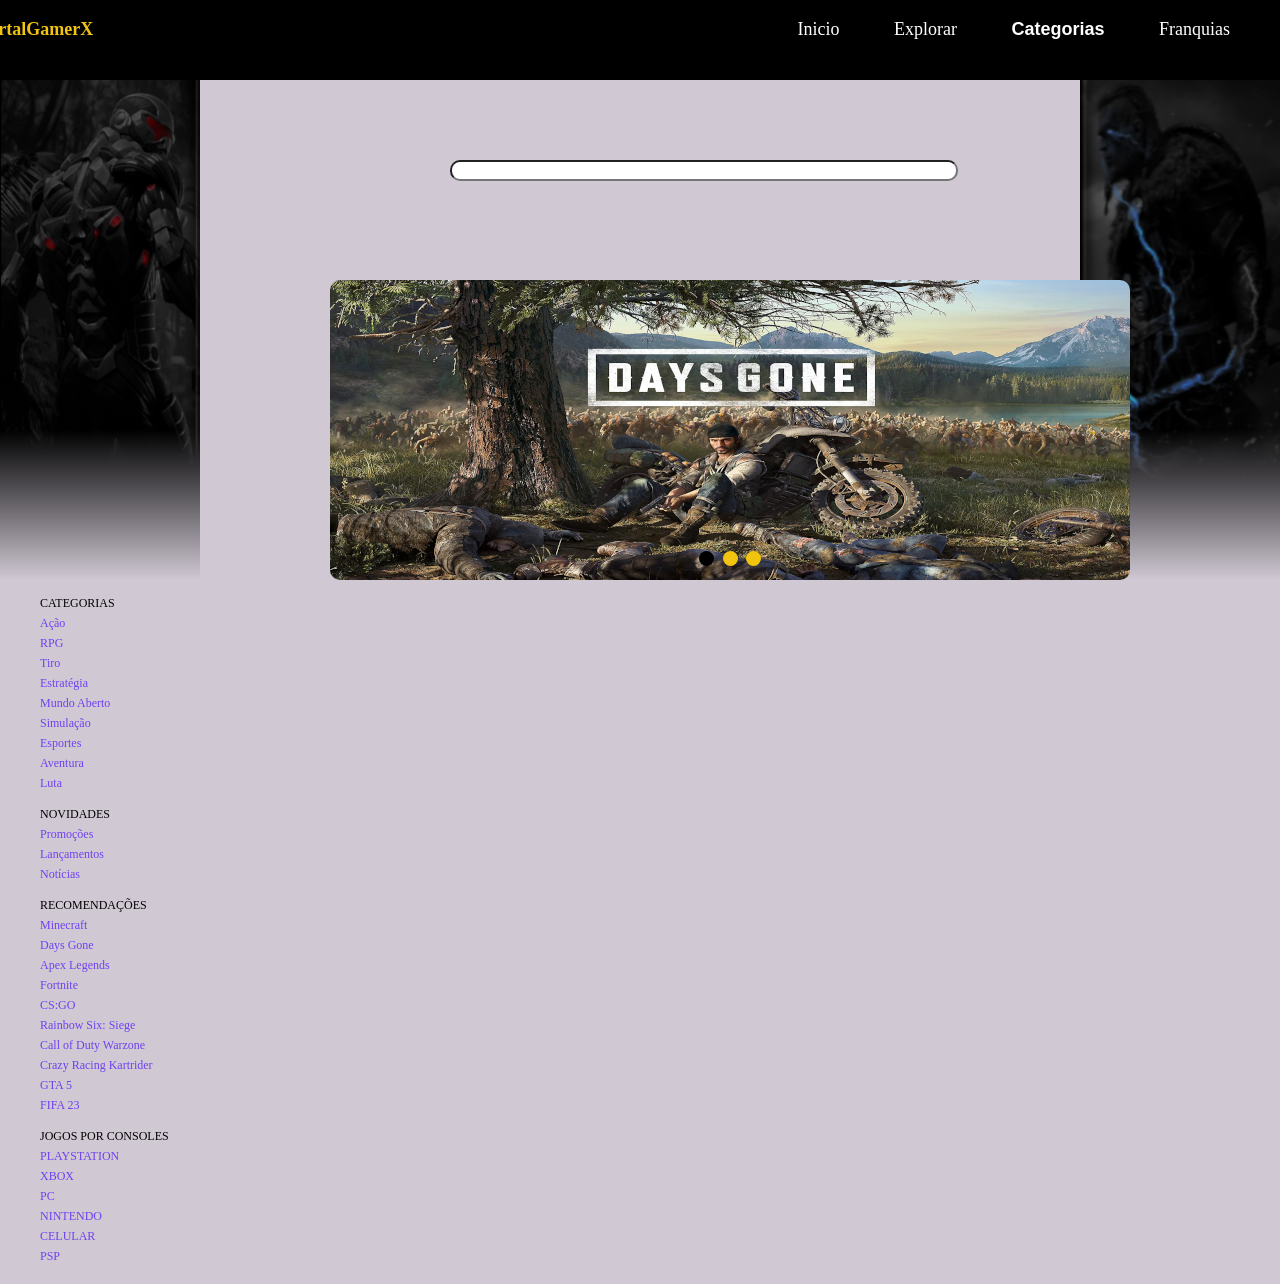
==== PortalGamerX/PortalGamerX.com.html @ 864327bb "Initial commit" ====
<!DOCTYPE html>
<html lang="pt-BR">
<head>
    <meta charset="UTF-8">
    <meta name="viewport" content="width=device-width, initial-scale=1.0">
    <meta name="description" content="Descrição breve do seu site">
    <meta name="keywords" content="palavras-chave, relevantes, para, seu, site">
    <title>PortalGamerX</title>
    <link rel="icon" href="favicon.png" type="image/png">
    <link rel="stylesheet" type="text/css" href="Header-Nav.css">
    <link rel="stylesheet" type="text/css" href="Background.css">
    <link rel="stylesheet" type="text/css" href="Slide.css">
    <link rel="stylesheet" type="text/css" href="aside.css">
</head>
<body>
    <header>
        <nav>
            <ul>
                <li>
                    <div class="Logo">
                        <a href="Index.html">PortalGamerX</a>
                    </div>
                </li>
                <li><a href="PortalGamerX.com.html">Inicio</a></li>
                <li><a href="#">Explorar</a></li>
                <li class="dropdown">
                    <h1 class="text">Categorias</h1>
                    <div class="dropdown-content">
                        <a href="#">Ação</a>
                        <a href="#">Aventura</a>
                        <a href="#">RPG</a>
                        <a href="#">FPS</a>
                        <a href="#">Estratégia</a>
                        <a href="#">Esportes</a>
                        <a href="#">Corrida</a>
                        <a href="#">Luta</a>
                        <a href="#">Tiro</a>
                        <a href="#">Simulação</a>
                        <a href="#">Retro</a>
                        <a href="#">Puzzle</a>
                        <a href="#">Arcade</a>
                        <a href="#">Mundo Aberto</a>
                    </div>
                </li>
                <li><a href="#">Franquias</a></li>
            </ul>
        </nav>
    </header>

    <input class="Pesquisar" type="text"> 


    <ul class="image-list">
        <li class="img1">
            <div class="image-container">
                <img src="halo.png" alt="Halo">
            </div>
        </li>
        <li class="img2">
            <div class="image-container">
                <img src="assasin.png" alt="Assassin">
            </div>
        </li>
    </ul>

   
    <main>
        <div class="slider">
            <div class="slides">
                <div class="slide">
                    <img src="DAYS.jpg" alt="Imagem do slide 1">
                </div>
                <div class="slide">
                    <img src="GOD.jpg" alt="Imagem do slide 2">
                </div>
                <div class="slide">
                    <img src="Horizon.jpg" alt="Imagem do slide 3">
                </div>
                <!-- Adicionar mais slides -->
            </div>
            <div class="dots">
                <span class="dot" data-slide="0"></span>
                <span class="dot" data-slide="1"></span>
                <span class="dot" data-slide="2"></span>
                <!-- Adicionar mais bolinhas se houver mais slides -->
            </div>
        </div>
    </main>

    <aside>
        <article>
            <div class="side-table">
                <ul>
                    <li class="Lista">CATEGORIAS</li>
                    <li class="Lista"><a href="#">Ação</a></li>
                    <li class="Lista"><a href="#">RPG</a></li>
                    <li class="Lista"><a href="#">Tiro</a></li>
                    <li class="Lista"><a href="#">Estratégia</a></li>
                    <li class="Lista"><a href="#">Mundo Aberto</a></li>
                    <li class="Lista"><a href="#">Simulação</a></li>
                    <li class="Lista"><a href="#">Esportes</a></li>
                    <li class="Lista"><a href="#">Aventura</a></li>
                    <li class="Lista"><a href="#">Luta</a></li>
                </ul>
                <ul>
                    <li class="Lista">NOVIDADES</li>
                    <li class="Lista"><a href="#">Promoções</a></li>
                    <li class="Lista"><a href="#">Lançamentos</a></li>
                    <li class="Lista"><a href="#">Notícias</a></li>
                </ul>
                <ul>
                    <li class="Lista">RECOMENDAÇÕES</li>
                    <li class="Lista"><a href="#">Minecraft</a></li>
                    <li class="Lista"><a href="#">Days Gone</a></li>
                    <li class="Lista"><a href="#">Apex Legends</a></li>
                    <li class="Lista"><a href="#">Fortnite</a></li>
                    <li class="Lista"><a href="#">CS:GO</a></li>
                    <li class="Lista"><a href="#">Rainbow Six: Siege</a></li>
                    <li class="Lista"><a href="#">Call of Duty Warzone</a></li>
                    <li class="Lista"><a href="#">Crazy Racing Kartrider</a></li>
                    <li class="Lista"><a href="#">GTA 5</a></li>
                    <li class="Lista"><a href="#">FIFA 23</a></li>
                </ul>
                <ul>
                    <li class="Lista">JOGOS POR CONSOLES</li>
                    <li class="Lista"><a href="#">PLAYSTATION</a></li>
                    <li class="Lista"><a href="#">XBOX</a></li>
                    <li class="Lista"><a href="#">PC</a></li>
                    <li class="Lista"><a href="#">NINTENDO</a></li>
                    <li class="Lista"><a href="#">CELULAR</a></li>
                    <li class="Lista"><a href="#">PSP</a></li>
                </ul>
            </div>
        </article>
    </aside>

    <script src="script.js"></script>
</body>
</html>
---- PortalGamerX/Header-Nav.css ----
nav {
  background-color: black;
  height: 100px;
  margin-top: -20px;
}

nav ul {
  list-style: none;
  text-align: right;
  padding: 0;
  margin: 0;
}

nav ul li {
  display: inline-block;
  margin-right: 50px;
  position: relative;
  margin-top: 10px;
}

nav ul li a {
  color: #ffffff;
  text-decoration: none;
  font-size: 18px;
  position: relative;
}

nav ul li a::after {
  content: "";
  width: 0;
  height: 5px;
  background: #6f40f0;
  position: absolute;
  left: 0;
  bottom: -6px;
  transition: 0.5s;
}

nav ul li a:hover::after {
  width: 100%;
}


/* Logo PortalGamerX*/

nav .Logo {
  font-size: 28px;
  color: #f1c40f; 
  text-align: left;
  margin-top: 20px;
  transform: translate(-650px);
}

nav .Logo a {
  color: #f1c40f; 
  text-decoration: none; 
  font-weight: bold; 
}



/* Estilo menu dropdown */
h1.text {
  color: rgb(255, 255, 255); 
  cursor: pointer;
  font-size: 18px;
  font-family: Arial Black, sans-serif;
}



.dropdown {
  position: relative;
  display: inline-block;
}

.dropdown-content {
  display: none;
  position: absolute;
  background-color: #6f40f0;
  min-width: 160px;
  box-shadow: 0px 8px 16px 0px rgba(0, 0, 0, 0.2);
  z-index: 1000;
  border-radius: 5px;
}

.dropdown:hover .dropdown-content {
  display: block;
}

.dropdown-content a {
  color: #ffffff;
  padding: 12px 16px;
  text-decoration: none;
  display: block;
  text-align: left;
  font-family: Arial;
  font-weight: bold;
}

.dropdown-content a:hover {
  background-color: rgb(32, 23, 23);
}
---- PortalGamerX/Background.css ----
body {
  border-radius: 20px;
  background-size: cover;
  background-color: #d0c9d4;
  overflow-x: hidden;
  margin: 0;
  font-family: Arial, sans-serif;
}

body::-webkit-scrollbar {
  width: 5px;
}

body::-webkit-scrollbar-track {
  background: #000000;
}

body::-webkit-scrollbar-thumb {
  background-color: #000000;
  border-radius: 30px;
}

/* Imagens de Fundo */

.image-list {
  display: flex;
  justify-content: space-between;
  list-style: none;
  padding: 0;
  margin: 0;
}

.img1, .img2 {
  width: 200px;
  position: relative;
  margin-top: -101px;
}

.image-container {
  position: relative;
}

.image-container img {
  display: block;
  width: 100%;
  height: auto;
}

.image-container::after {
  content: "";
  position: absolute;
  bottom: 0;
  left: 0;
  right: 0;
  height: 30%; /* Altura do degradê */
  background: linear-gradient(to bottom, rgba(208, 201, 212, 0), #d0c9d4);
}


/* Barra de Pesquisa*/

input{
  position: relative;
  border-radius: 10px;
  transform: translate(450px);
  width: 500px;
  height: auto;
  margin-top: 80px;

}
---- PortalGamerX/aside.css ----
ul li {
  display: inline-block;
  list-style: none;
  font-size: 12px;
  color: #000000;
  display: flex;
  font-family: Arial Black;
}

ul li.Lista a {
  margin-top: 5px;
  color: #6f40f0;
  font-size: 12px;
  cursor: pointer;
  text-decoration: none;
  width: 150px;
  text-align: left;
}

/*Slide*/
body {
  margin: 0;
  font-family: Arial, sans-serif;
}

.slider {
  position: relative;
  transform: translate(330px);
  align-items: right;
  width: 800px;
  overflow: hidden;
  height: 300px; 
  border-radius: 10px;
  margin-top: -300px;
}


.slides {
  display: flex;
  transition: transform 0.5s ease-in-out;
}

.slide {
  min-width: 100%;
  height: 100%;
  box-sizing: border-box;
}

.slide img {
  width: 100%;
  height: 100%;
  object-fit: cover; 
}

.dots {
  text-align: center;
  position: absolute;
  bottom: 10px;
  width: 100%;
}

.dot {
  display: inline-block;
  height: 15px;
  width: 15px;
  margin: 0 2px;
  background-color: #f1c40f;
  border-radius: 50%;
  cursor: pointer;
  transition: background-color 0.3s;
}

.dot.active {
  background-color: #000000;
}
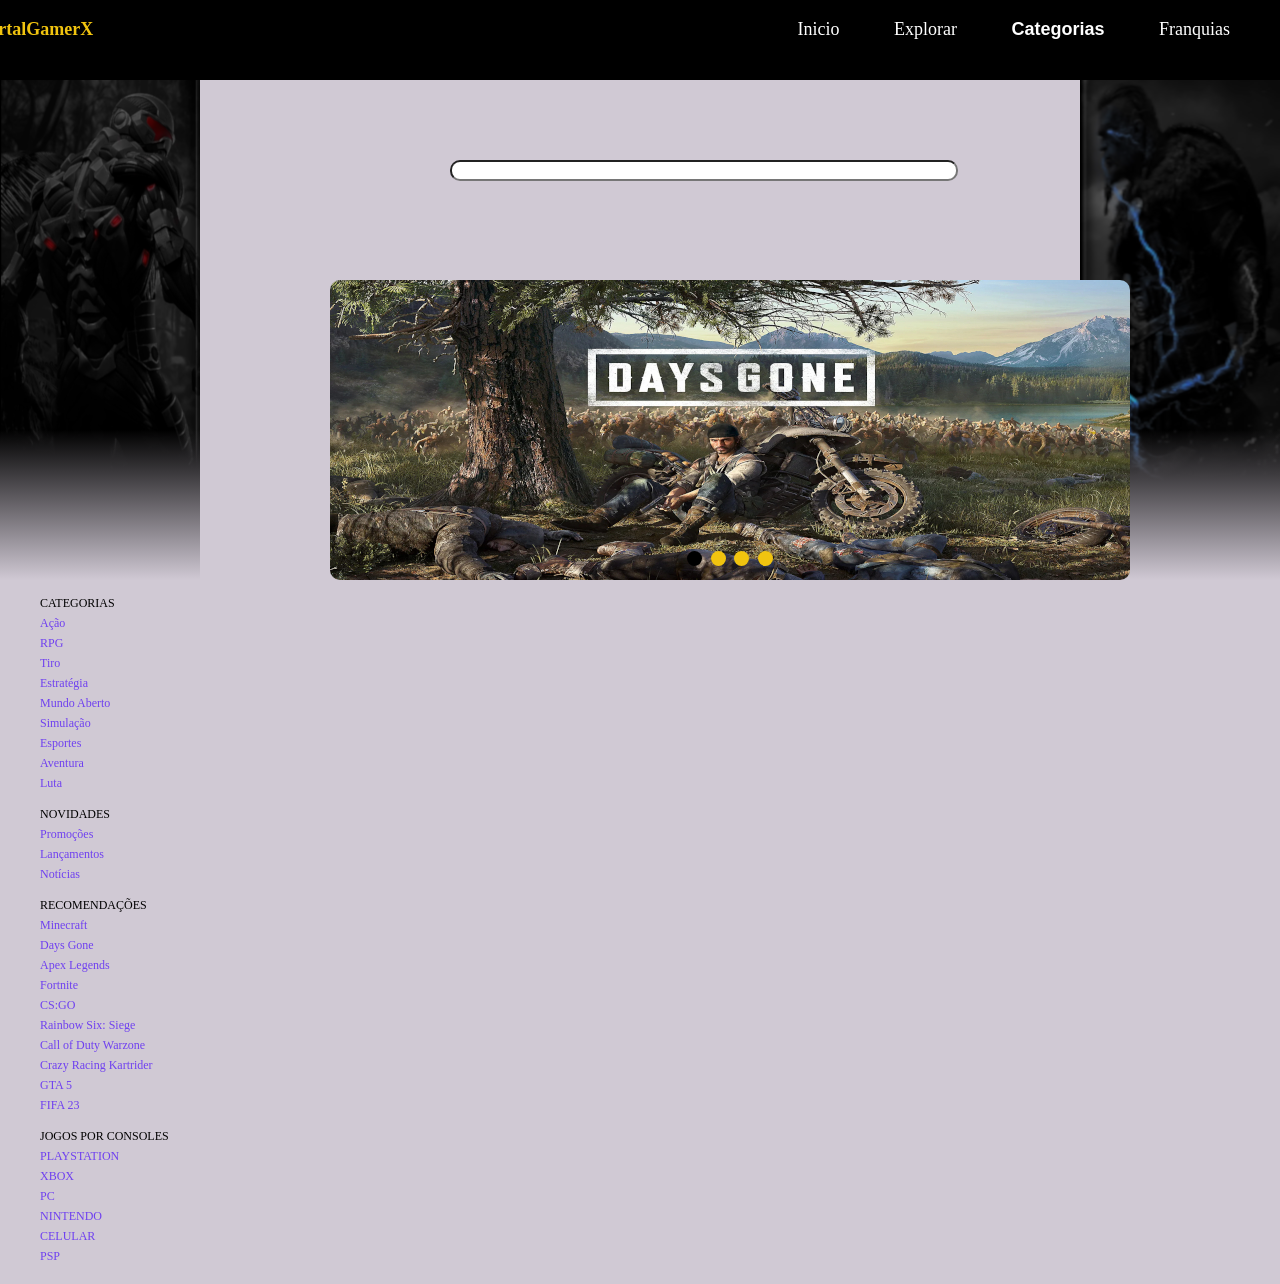
==== commit 91a7ff0d: "Adição-imagem" ====
--- a/PortalGamerX/PortalGamerX.com.html
+++ b/PortalGamerX/PortalGamerX.com.html
@@ -76,12 +76,16 @@
                 <div class="slide">
                     <img src="Horizon.jpg" alt="Imagem do slide 3">
                 </div>
+                <div class="slide">
+                    <img src="tlous.jpg" alt="Imagem do slide 4">
+                </div>
                 <!-- Adicionar mais slides -->
             </div>
             <div class="dots">
                 <span class="dot" data-slide="0"></span>
                 <span class="dot" data-slide="1"></span>
                 <span class="dot" data-slide="2"></span>
+                <span class="dot" data-slide="3"></span>
                 <!-- Adicionar mais bolinhas se houver mais slides -->
             </div>
         </div>
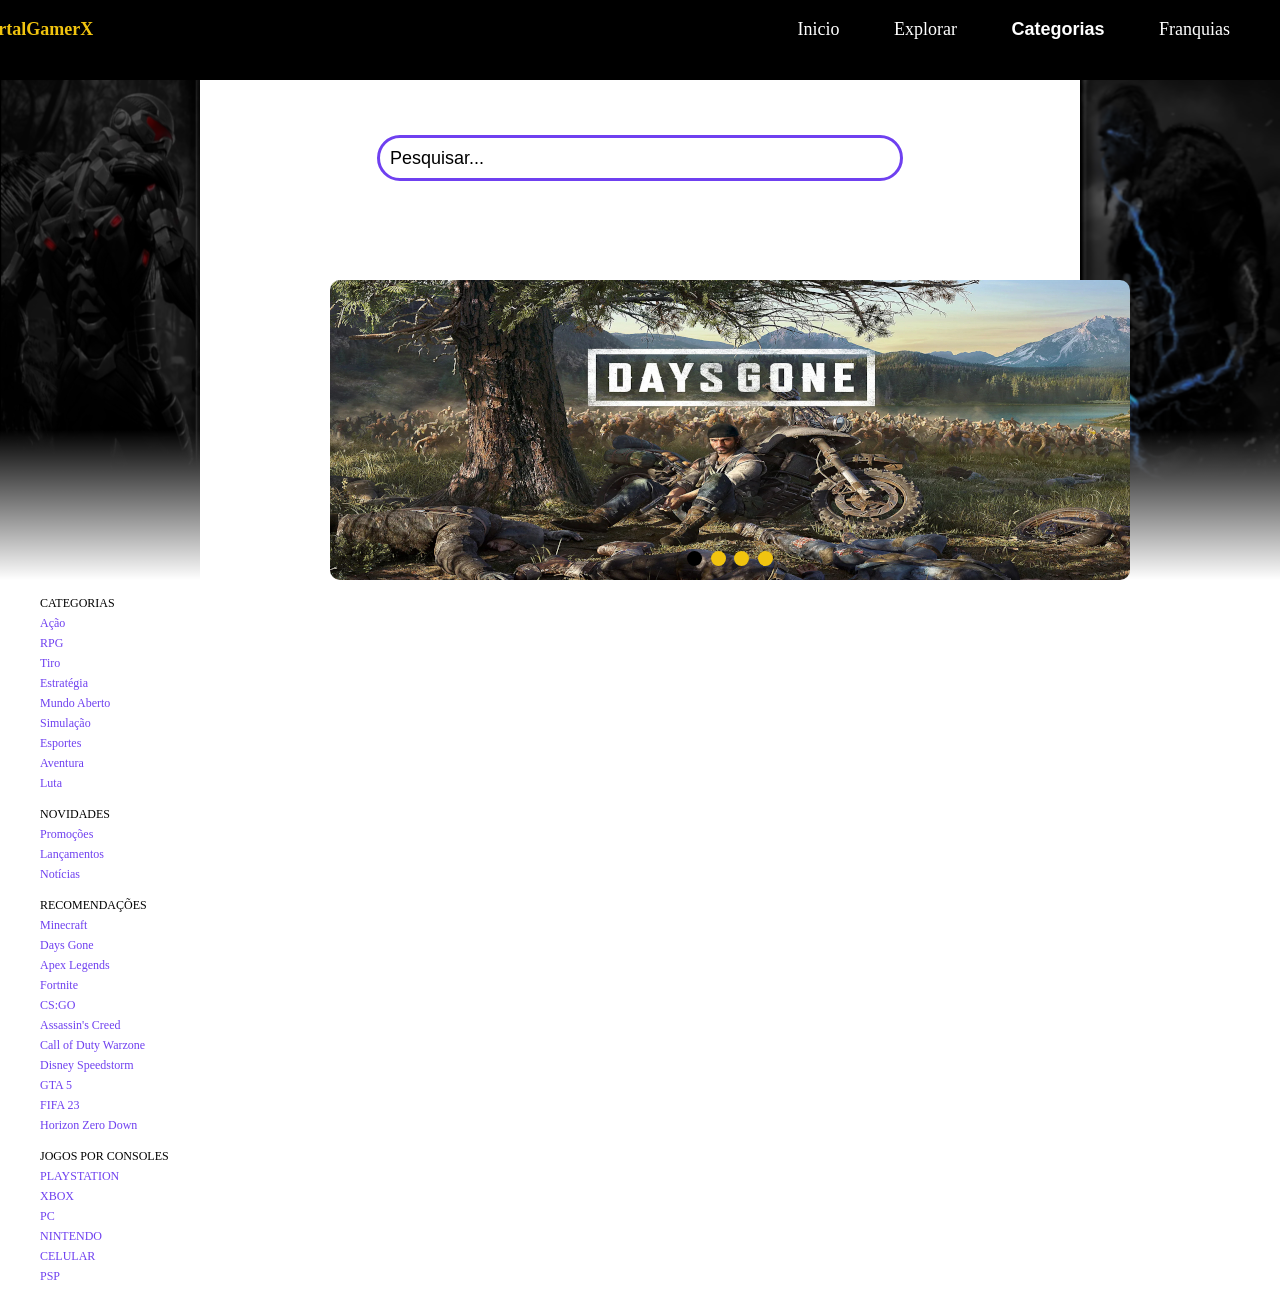
==== commit 5a2aa732: "AdiçãoSharp" ====
--- a/PortalGamerX/PortalGamerX.com.html
+++ b/PortalGamerX/PortalGamerX.com.html
@@ -47,7 +47,9 @@
         </nav>
     </header>
 
-    <input class="Pesquisar" type="text"> 
+    <div class="container">
+        <input class="Pesquisar" type="text" placeholder="Pesquisar...">
+      </div>
 
 
     <ul class="image-list">
@@ -119,11 +121,12 @@
                     <li class="Lista"><a href="#">Apex Legends</a></li>
                     <li class="Lista"><a href="#">Fortnite</a></li>
                     <li class="Lista"><a href="#">CS:GO</a></li>
-                    <li class="Lista"><a href="#">Rainbow Six: Siege</a></li>
+                    <li class="Lista"><a href="#">Assassin's Creed</a></li>
                     <li class="Lista"><a href="#">Call of Duty Warzone</a></li>
-                    <li class="Lista"><a href="#">Crazy Racing Kartrider</a></li>
+                    <li class="Lista"><a href="#">Disney Speedstorm</a></li>
                     <li class="Lista"><a href="#">GTA 5</a></li>
                     <li class="Lista"><a href="#">FIFA 23</a></li>
+                    <li class="Lista"><a href="#">Horizon Zero Down</a></li>
                 </ul>
                 <ul>
                     <li class="Lista">JOGOS POR CONSOLES</li>
@@ -138,6 +141,8 @@
         </article>
     </aside>
 
+    
+
     <script src="script.js"></script>
 </body>
 </html>
--- a/PortalGamerX/Background.css
+++ b/PortalGamerX/Background.css
@@ -1,7 +1,7 @@
 body {
   border-radius: 20px;
   background-size: cover;
-  background-color: #d0c9d4;
+  background-color: #ffffff;
   overflow-x: hidden;
   margin: 0;
   font-family: Arial, sans-serif;
@@ -53,18 +53,35 @@
   left: 0;
   right: 0;
   height: 30%; /* Altura do degradê */
-  background: linear-gradient(to bottom, rgba(208, 201, 212, 0), #d0c9d4);
+  background: linear-gradient(to bottom, rgba(208, 201, 212, 0), #ffffff);
 }
 
 
 /* Barra de Pesquisa*/
+.container {
+  display: flex;
+  justify-content: center;
+  align-items: center;
+  width: 100%;
+}
 
-input{
-  position: relative;
-  border-radius: 10px;
-  transform: translate(450px);
+input.Pesquisar {
+  margin-top: 55px;
   width: 500px;
-  height: auto;
-  margin-top: 80px;
+  height: 20px;
+  padding: 10px;
+  border: 3px solid #6f40f0;
+  border-radius: 25px;
+  font-size: 18px;
+  outline: none;
+  transition: all 0.3s ease;
+}
 
+input.Pesquisar::placeholder {
+  color: #000000;
+}
+
+input.Pesquisar:focus {
+  border-color: yellow;
+  box-shadow: 0 0 10px rgba(128, 0, 0, 0.548);
 }
